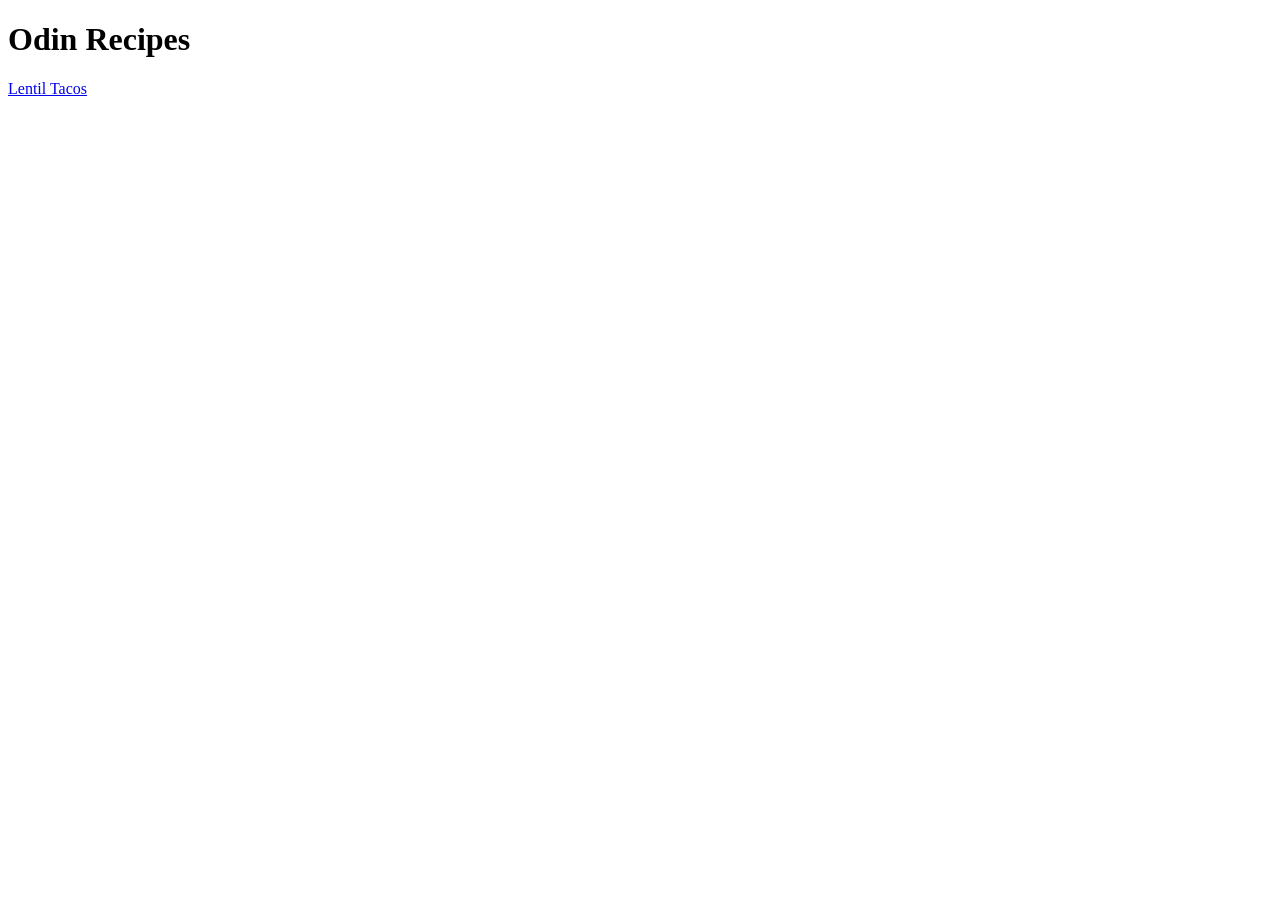
==== index.html @ 3ae31644 "Edit README.md, index.html, and lentil-tacos.html Added project details to README.md Created boilerp" ====
<!DOCTYPE html>
<html lang="en">
    <head>
        <meta charset="UTF-8">
        <title>Odin Recipes</title>
    </head>

    <body>
        <h1>Odin Recipes</h1>
        <a href="recipes/lentil-tacos.html">Lentil Tacos</a>
    </body>
</html>
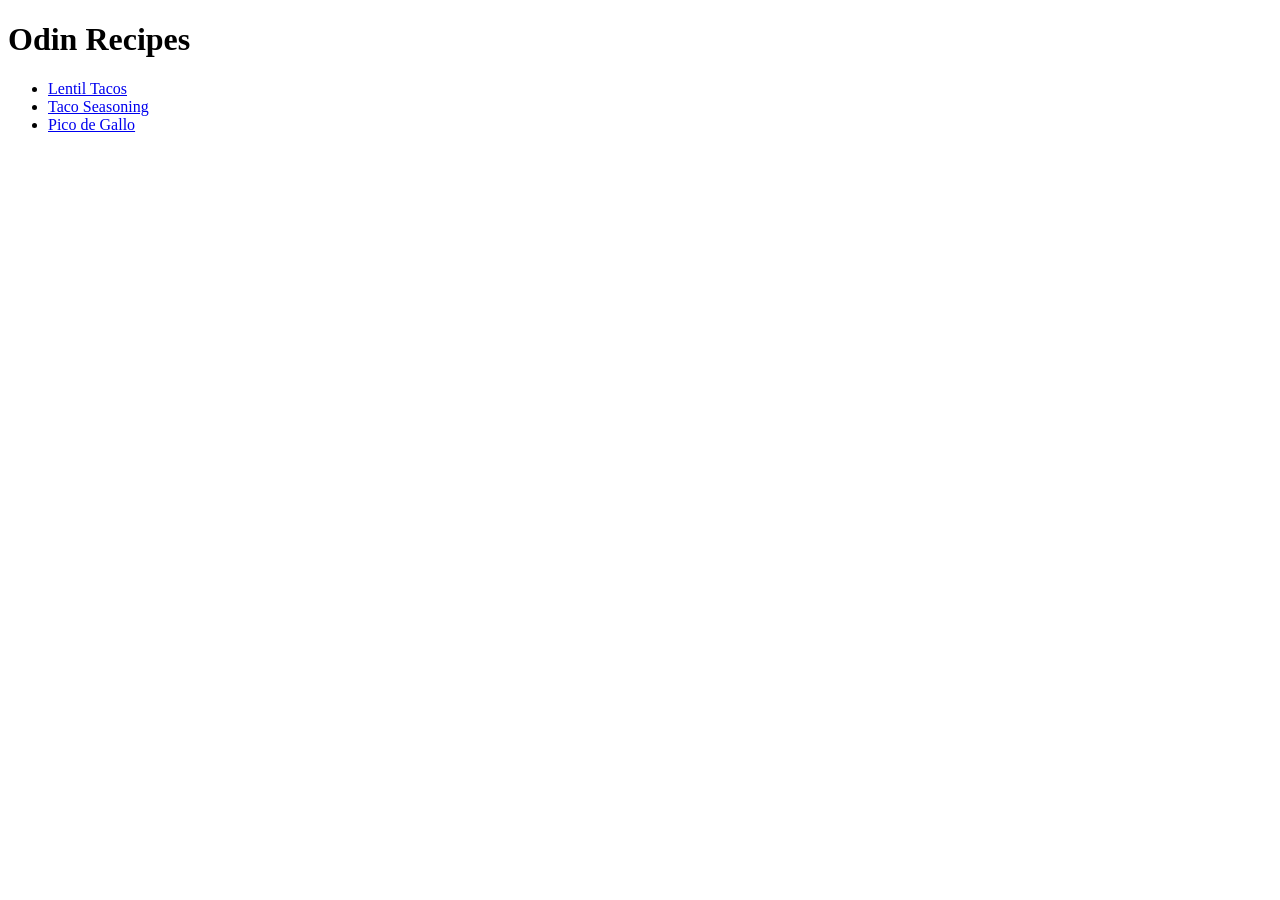
==== commit c357f6db: "Add links to other recipe files Added links to pico de gallo and taco seasoning recipe pages." ====
--- a/index.html
+++ b/index.html
@@ -7,6 +7,10 @@
 
     <body>
         <h1>Odin Recipes</h1>
-        <a href="recipes/lentil-tacos.html">Lentil Tacos</a>
+        <ul>
+            <li><a href="recipes/lentil-tacos.html">Lentil Tacos</a></li>
+            <li><a href="recipes/taco-seasoning">Taco Seasoning</a></li>
+            <li><a href="recipes/pico-de-gallo.html">Pico de Gallo</a></li>
+        </ul>
     </body>
 </html>
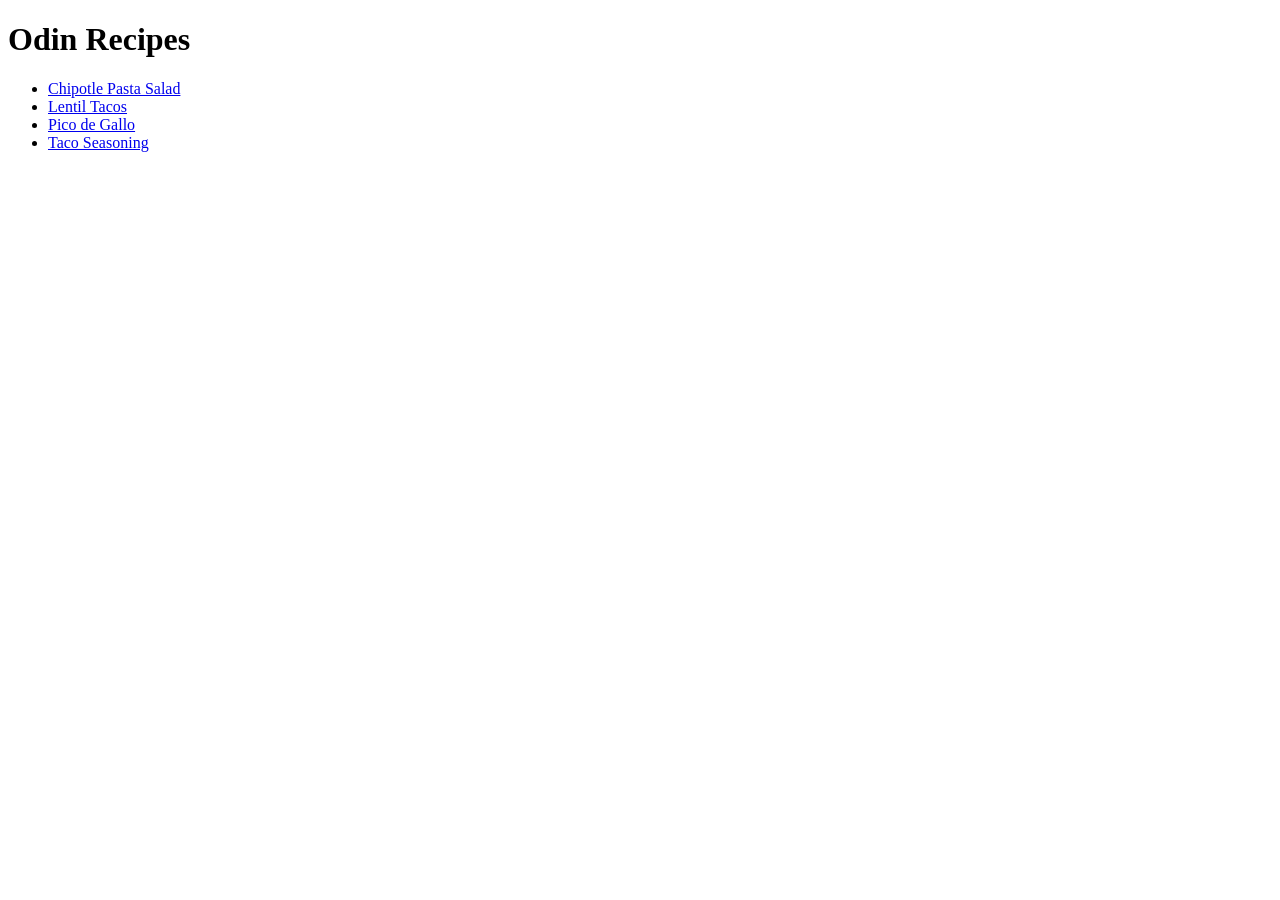
==== commit 7abafd68: "Created index.html, recipes, and added images" ====
--- a/index.html
+++ b/index.html
@@ -8,9 +8,9 @@
     <body>
         <h1>Odin Recipes</h1>
         <ul>
-            <li><a href="recipes/lentil-tacos.html">Lentil Tacos</a></li>
-            <li><a href="recipes/taco-seasoning">Taco Seasoning</a></li>
+            <li><a href="recipes/chipotle-pasta-salad.html">Chipotle Pasta Salad</a></li>
+            <li><a href="recipes/lentil-tacos.html"> Lentil Tacos</a></li>
             <li><a href="recipes/pico-de-gallo.html">Pico de Gallo</a></li>
-        </ul>
+            <li><a href="recipes/taco-seasoning.html">Taco Seasoning</a></li>
     </body>
 </html>
